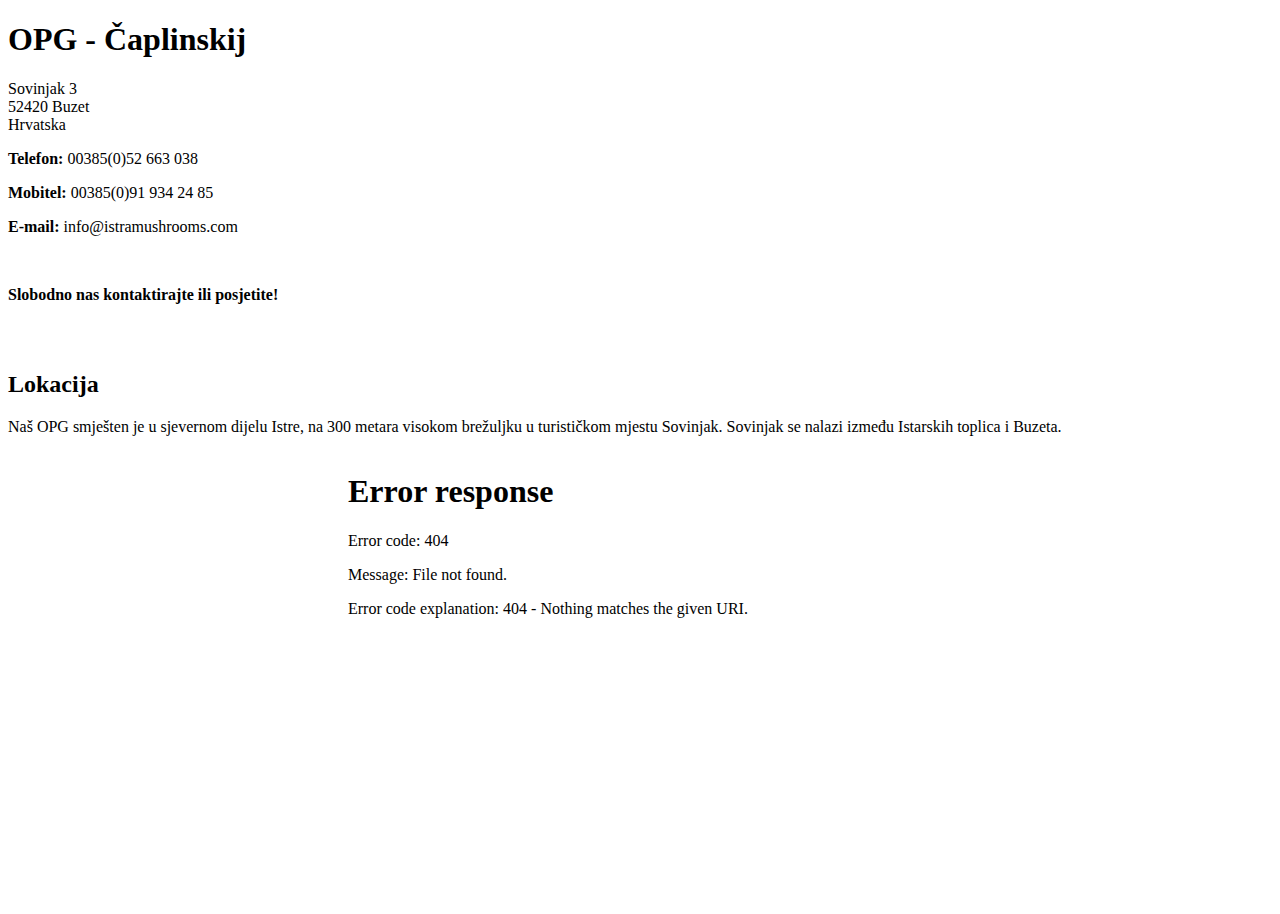
==== WebShop/WebShop/wwwroot/Html/About/about.html @ c94426ea "new views added" ====
﻿<!DOCTYPE html>
<html>
<head>
    <meta charset="utf-8" />
    <title></title>
</head>
<body>
    <div class="row">
        <h1 class="opg">OPG - Čaplinskij</h1>
        <p class="tekst1">
            Sovinjak 3<br>
            52420 Buzet<br>
            Hrvatska
        </p>
        <p><span class="tekst1"><strong>Telefon:</strong> 00385(0)52 663 038</span></p>
        <p><span class="tekst1"><strong>Mobitel:</strong> 00385(0)91 934 24 85</span></p>
        <p><span class="tekst1"><strong>E-mail:</strong> info@istramushrooms.com</span></p>
        <p>&nbsp;</p>
        <p class="slobodno"><strong>Slobodno nas kontaktirajte ili posjetite!</strong></p>
        <h2 class="naslov">&nbsp;</h2>
    </div>
    <div class="row">
        <h2 class="naslov">Lokacija</h2>
        <p><span class="tekst">Naš OPG smješten je u sjevernom dijelu Istre, na 300 metara visokom brežuljku u turističkom mjestu Sovinjak. Sovinjak se nalazi između Istarskih toplica i Buzeta. </span></p>
        <center>
            <iframe src="~/Html/About/embed.html" width="600" height="450" frameborder="0" style="border:0"></iframe>
        </center> 
    </div>
</body>
</html>
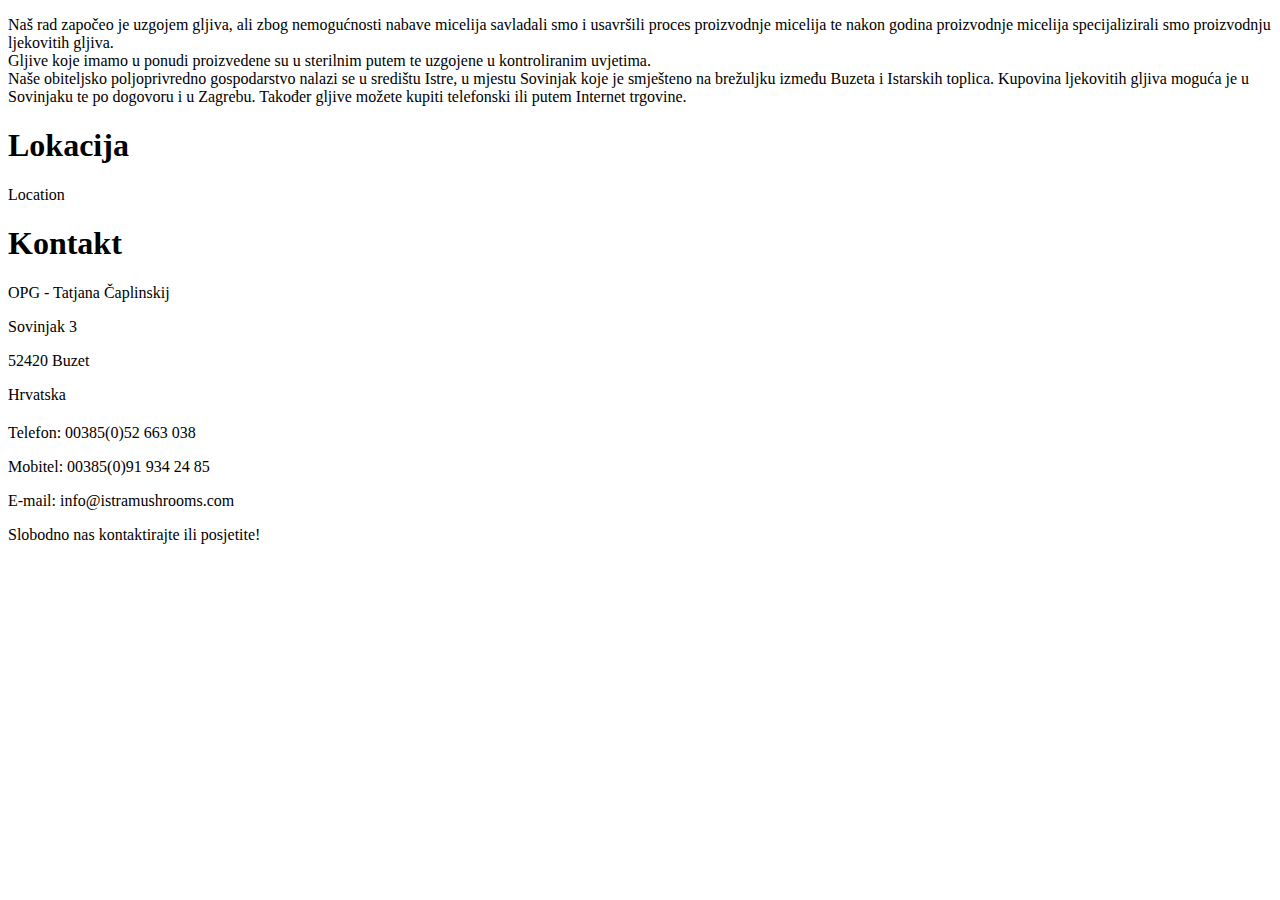
==== commit 29848d7c: "About View front-end, promo code bug fixed" ====
--- a/WebShop/WebShop/wwwroot/Html/About/about.html
+++ b/WebShop/WebShop/wwwroot/Html/About/about.html
@@ -4,27 +4,26 @@
     <meta charset="utf-8" />
     <title></title>
 </head>
-<body>
-    <div class="row">
-        <h1 class="opg">OPG - Čaplinskij</h1>
-        <p class="tekst1">
-            Sovinjak 3<br>
-            52420 Buzet<br>
-            Hrvatska
-        </p>
-        <p><span class="tekst1"><strong>Telefon:</strong> 00385(0)52 663 038</span></p>
-        <p><span class="tekst1"><strong>Mobitel:</strong> 00385(0)91 934 24 85</span></p>
-        <p><span class="tekst1"><strong>E-mail:</strong> info@istramushrooms.com</span></p>
-        <p>&nbsp;</p>
-        <p class="slobodno"><strong>Slobodno nas kontaktirajte ili posjetite!</strong></p>
-        <h2 class="naslov">&nbsp;</h2>
-    </div>
-    <div class="row">
-        <h2 class="naslov">Lokacija</h2>
-        <p><span class="tekst">Naš OPG smješten je u sjevernom dijelu Istre, na 300 metara visokom brežuljku u turističkom mjestu Sovinjak. Sovinjak se nalazi između Istarskih toplica i Buzeta. </span></p>
-        <center>
-            <iframe src="~/Html/About/embed.html" width="600" height="450" frameborder="0" style="border:0"></iframe>
-        </center> 
-    </div>
-</body>
+    <body>
+        <p class="about">Naš rad započeo je uzgojem gljiva, ali zbog nemogućnosti nabave micelija savladali smo i usavršili proces proizvodnje micelija te nakon godina proizvodnje micelija specijalizirali smo proizvodnju ljekovitih gljiva.<br /> Gljive koje imamo u ponudi proizvedene su u sterilnim putem te uzgojene u kontroliranim uvjetima.<br /> Naše obiteljsko poljoprivredno gospodarstvo nalazi se u središtu Istre, u mjestu Sovinjak koje je smješteno na brežuljku između Buzeta i Istarskih toplica. Kupovina ljekovitih gljiva moguća je u Sovinjaku te po dogovoru i u Zagrebu. Također gljive možete kupiti telefonski ili putem Internet trgovine.</p>
+        <div class="row">
+            <div class="col-sm-6">
+                <h1 class="header">Lokacija</h1>
+                <div class="map-frame" id="map">
+                    Location
+                </div>
+            </div>
+            <div class="col-sm-6">
+                <h1 class="header">Kontakt</h1>
+                <p class="contact-par">OPG - Tatjana Čaplinskij</p>
+                <p class="contact-par">Sovinjak 3</p>
+                <p class="contact-par">52420 Buzet</p>
+                <p class="contact-par" style="margin-bottom: 20px;">Hrvatska</p>
+                <p class="contact-par">Telefon: 00385(0)52 663 038 </p>
+                <p class="contact-par">Mobitel: 00385(0)91 934 24 85 </p>
+                <p class="contact-par">E-mail: info@istramushrooms.com </p>
+                <p class="contact-par">Slobodno nas kontaktirajte ili posjetite!</p>
+            </div>
+        </div>
+    </body>
 </html>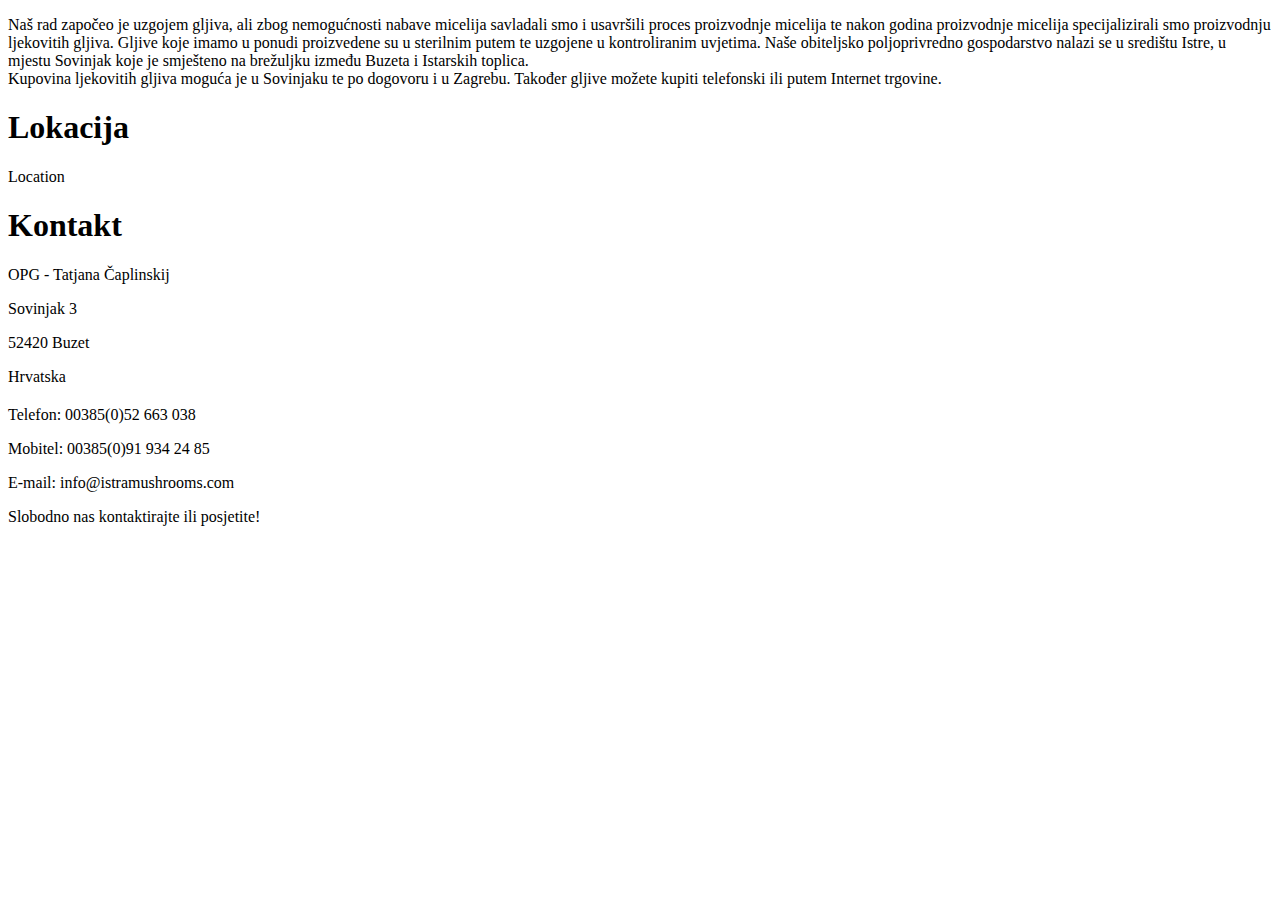
==== commit 6b4d7d73: "Added option for removing product from shopping cart. Admin can remove product from store" ====
--- a/WebShop/WebShop/wwwroot/Html/About/about.html
+++ b/WebShop/WebShop/wwwroot/Html/About/about.html
@@ -5,7 +5,7 @@
     <title></title>
 </head>
     <body>
-        <p class="about">Naš rad započeo je uzgojem gljiva, ali zbog nemogućnosti nabave micelija savladali smo i usavršili proces proizvodnje micelija te nakon godina proizvodnje micelija specijalizirali smo proizvodnju ljekovitih gljiva.<br /> Gljive koje imamo u ponudi proizvedene su u sterilnim putem te uzgojene u kontroliranim uvjetima.<br /> Naše obiteljsko poljoprivredno gospodarstvo nalazi se u središtu Istre, u mjestu Sovinjak koje je smješteno na brežuljku između Buzeta i Istarskih toplica. Kupovina ljekovitih gljiva moguća je u Sovinjaku te po dogovoru i u Zagrebu. Također gljive možete kupiti telefonski ili putem Internet trgovine.</p>
+        <p class="about">Naš rad započeo je uzgojem gljiva, ali zbog nemogućnosti nabave micelija savladali smo i usavršili proces proizvodnje micelija te nakon godina proizvodnje micelija specijalizirali smo proizvodnju ljekovitih gljiva. Gljive koje imamo u ponudi proizvedene su u sterilnim putem te uzgojene u kontroliranim uvjetima. Naše obiteljsko poljoprivredno gospodarstvo nalazi se u središtu Istre, u mjestu Sovinjak koje je smješteno na brežuljku između Buzeta i Istarskih toplica.<br/> Kupovina ljekovitih gljiva moguća je u Sovinjaku te po dogovoru i u Zagrebu. Također gljive možete kupiti telefonski ili putem Internet trgovine.</p>
         <div class="row">
             <div class="col-sm-6">
                 <h1 class="header">Lokacija</h1>
